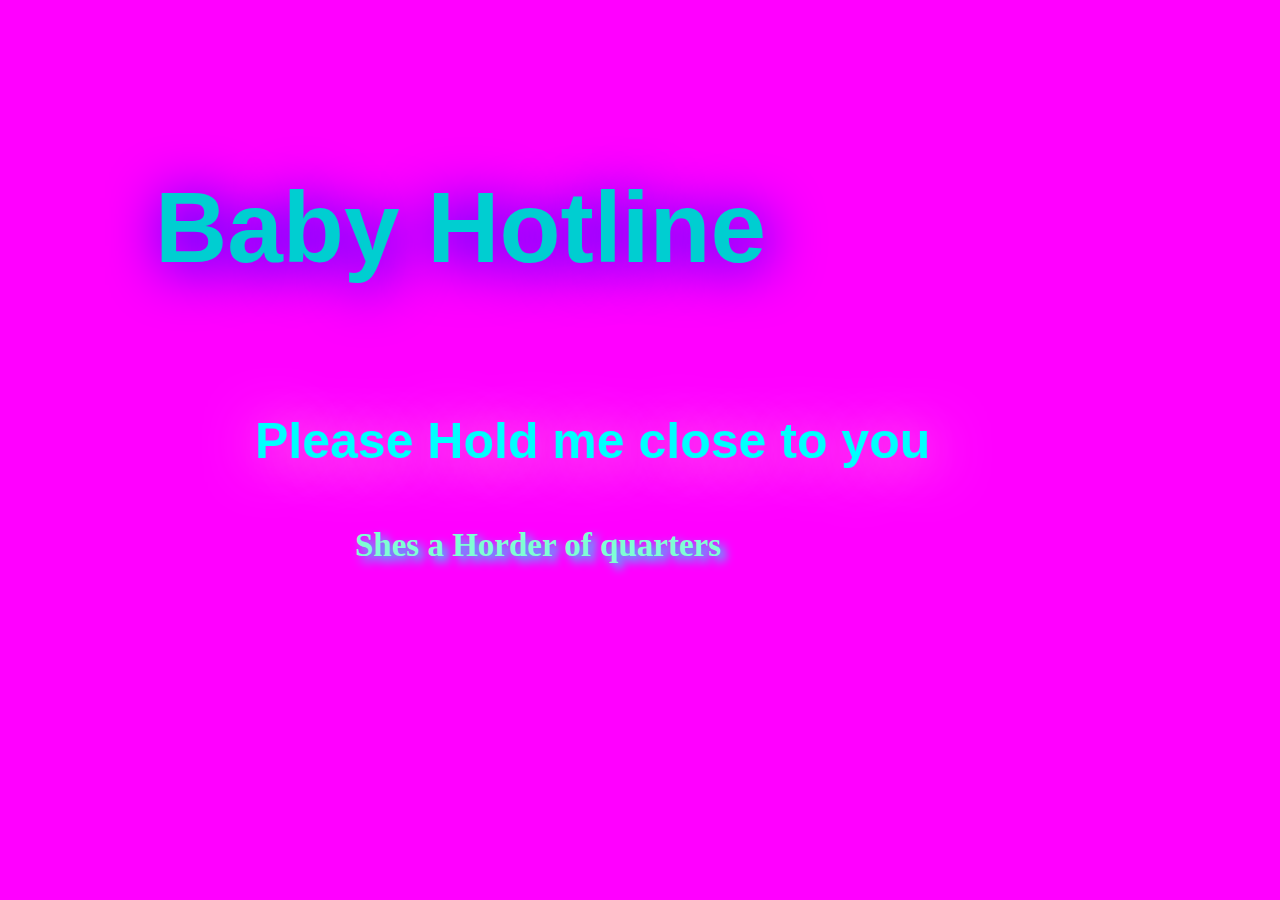
==== CSS excersisses/index.html @ 3a1ff71d "CSS EXERCISES" ====
<! DOCTYPE html>
<html>
<head>
    <title>CSS Exercises</title>
    <style typ="text/css">
        body{
            background-color:fuchsia;
            margin: 0;
        }
        
        h1{
            color:darkturquoise;
            position:absolute;
            left:100px;
            top:100px;
            font-family:"neon", sans-serif;
            font-size: 100px;
            font-weight: bold;
            margin-bottom:90px;
            margin-top:70px;
            margin-left: 55px;
            margin-right: 0px;
            text-shadow: 5px 5px 55px blue
        }
        h3{
            color:aqua;
            position: absolute;
            left:200px;
            top: 400px;
            font-family:"neon", sans-serif;
            font-size: 50px;
            margin: 12px 55px 55px 55px;
            text-shadow: 5px 5px 55px pink
        }
        h2{
            color:aquamarine;
            position: absolute;
            left:300px;
            top:500px;
            font-family: "manaco";
            font-size: 33px;
            margin-left: 55px;
            text-shadow: 5px 5px 10px aqua
        }
    </style>
    </head>
    <body>
    <h1>Baby Hotline</h1>
        <h3>Please Hold me close to you</h3>
        <h2>Shes a Horder of quarters</h2>
    </body>
</html>
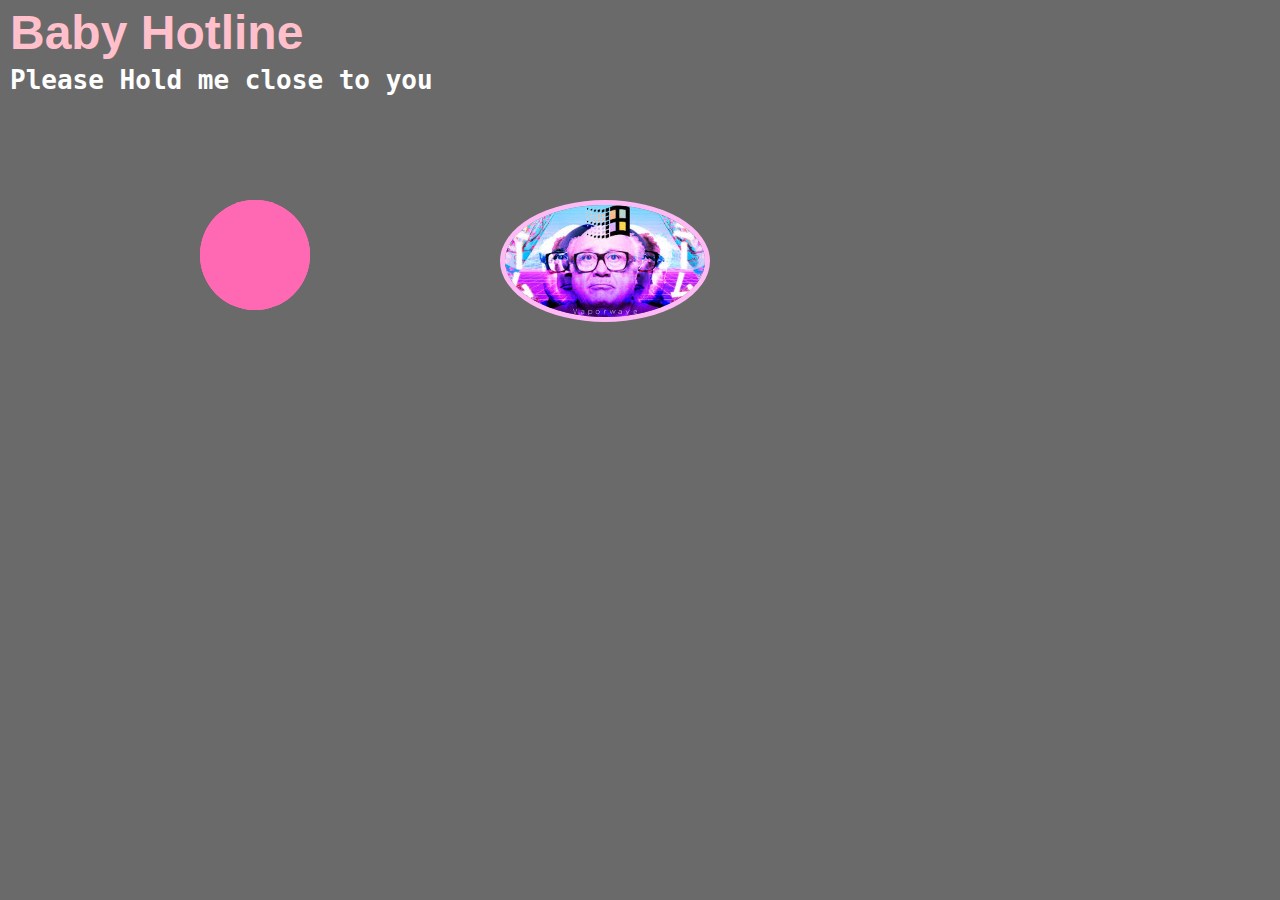
==== commit 772e32e4: "Finished the CSS Exercises" ====
--- a/CSS excersisses/index.html
+++ b/CSS excersisses/index.html
@@ -1,52 +1,89 @@
-<! DOCTYPE html>
+<!DOCTYPE html>
 <html>
-<head>
-    <title>CSS Exercises</title>
-    <style typ="text/css">
-        body{
-            background-color:fuchsia;
-            margin: 0;
-        }
-        
-        h1{
-            color:darkturquoise;
-            position:absolute;
-            left:100px;
-            top:100px;
-            font-family:"neon", sans-serif;
-            font-size: 100px;
-            font-weight: bold;
-            margin-bottom:90px;
-            margin-top:70px;
-            margin-left: 55px;
-            margin-right: 0px;
-            text-shadow: 5px 5px 55px blue
-        }
-        h3{
-            color:aqua;
-            position: absolute;
-            left:200px;
-            top: 400px;
-            font-family:"neon", sans-serif;
-            font-size: 50px;
-            margin: 12px 55px 55px 55px;
-            text-shadow: 5px 5px 55px pink
-        }
-        h2{
-            color:aquamarine;
-            position: absolute;
-            left:300px;
-            top:500px;
-            font-family: "manaco";
-            font-size: 33px;
-            margin-left: 55px;
-            text-shadow: 5px 5px 10px aqua
-        }
-    </style>
+    <head>
+        <title>CSS Exercises</title>
+        <style type="text/css">
+            body{
+                background-color: #6a6a6a;
+                margin:0;
+            }
+            h1{
+                color:pink;
+                font-family:"Rosewood std", sans-serif;
+                font-size:3em;
+                margin-top: 5px;
+                margin-right: 0;
+                margin-bottom: 0;
+                margin-left: 10px;
+            }
+            h3{
+                color:white;
+                font-family:monospace;
+                font-size:2em;
+                margin: 5px 0 0 10px;
+            }
+            div#box{
+                background-color:#959595;
+                width:100px;
+                height:100px;
+                position: absolute;
+                left: 300px;
+                top:300px;
+            }
+            div#circle{
+                background-color: hotpink;
+                width:110px;
+                height:110px;
+                border-radius: 100%;
+                position: absolute;
+                left:200px;
+                top:200px;
+            }
+            div#circlee{
+                background-color: hotpink;
+                width:110px;
+                height:110px;
+                border-radius: 100%;
+                position: absolute;
+                left:200px;
+                top:200px;
+            }
+            div#circleee{
+                background-color: hotpink;
+                width:110px;
+                height:110px;
+                border-radius: 100%;
+                position: absolute;
+                left:200px;
+                top:200px;
+            }
+            img#blank{
+                display: block;
+                width:200px;
+                height:auto;
+                border-radius: 50%;
+                border:solid 5px #ffb9f4;
+                position: absolute;
+                left:500px;
+                top:200px;
+                z-index:1;
+                transition: 2s;
+            }
+            im#blank:hover{
+                width:500px;
+            }
+            
+        </style>
+    
     </head>
     <body>
-    <h1>Baby Hotline</h1>
+        <h1>Baby Hotline</h1>
         <h3>Please Hold me close to you</h3>
-        <h2>Shes a Horder of quarters</h2>
+        <div id="circle"></div>
+         <div id="circlee"></div>
+         <div id="circleee"></div>
+        <img src="DannyBoy.jpg" id="blank">
+    
     </body>
-</html>+</html>
+
